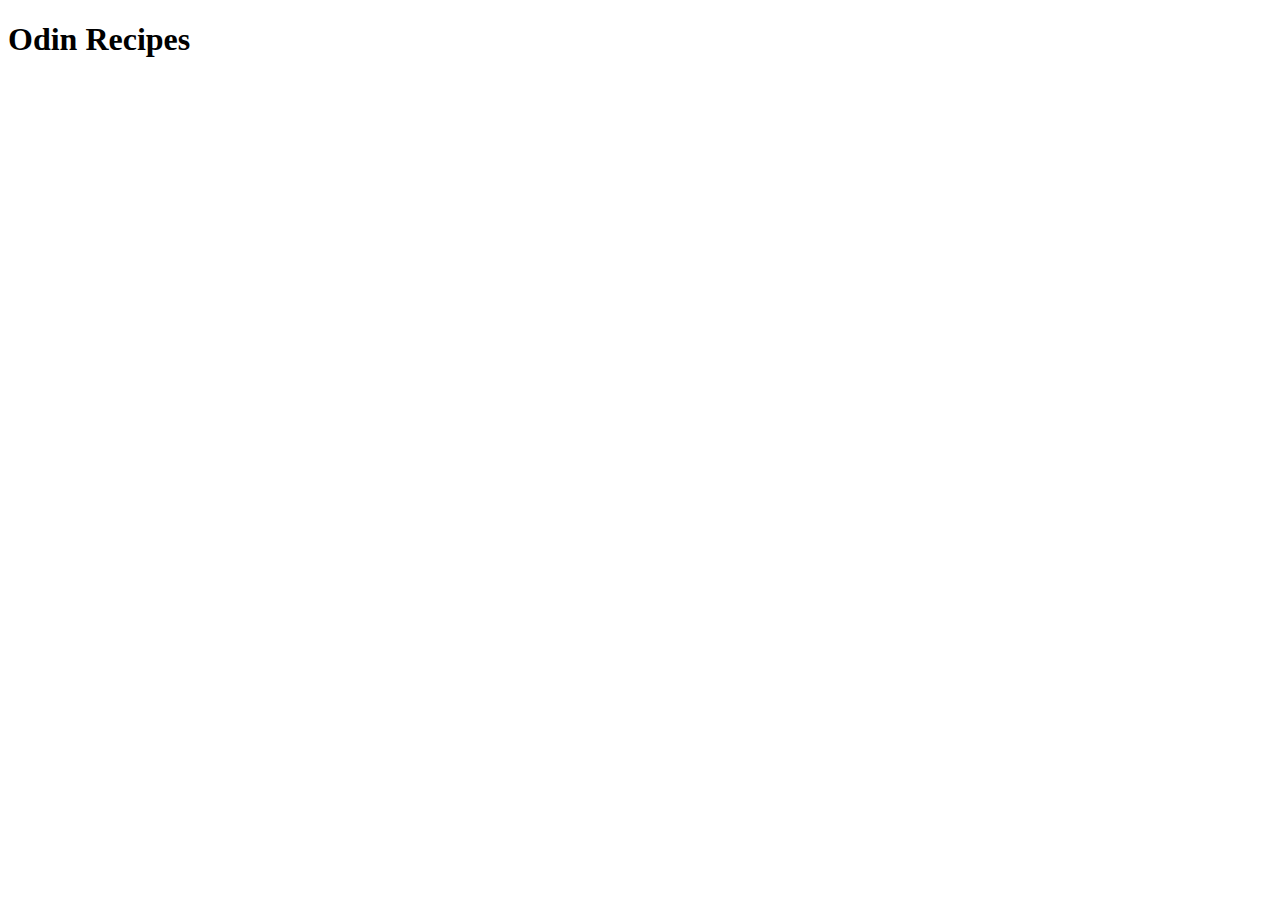
==== index.html @ 4f27e188 "initial structure; added boilerplate html and heading" ====
<!DOCTYPE html>
<html lang="en">
<head>
    <meta charset="UTF-8">
    <meta name="viewport" content="width=device-width, initial-scale=1.0">
    <title>Document</title>
</head>
<body>
    <h1>Odin Recipes</h1>
</body>
</html>
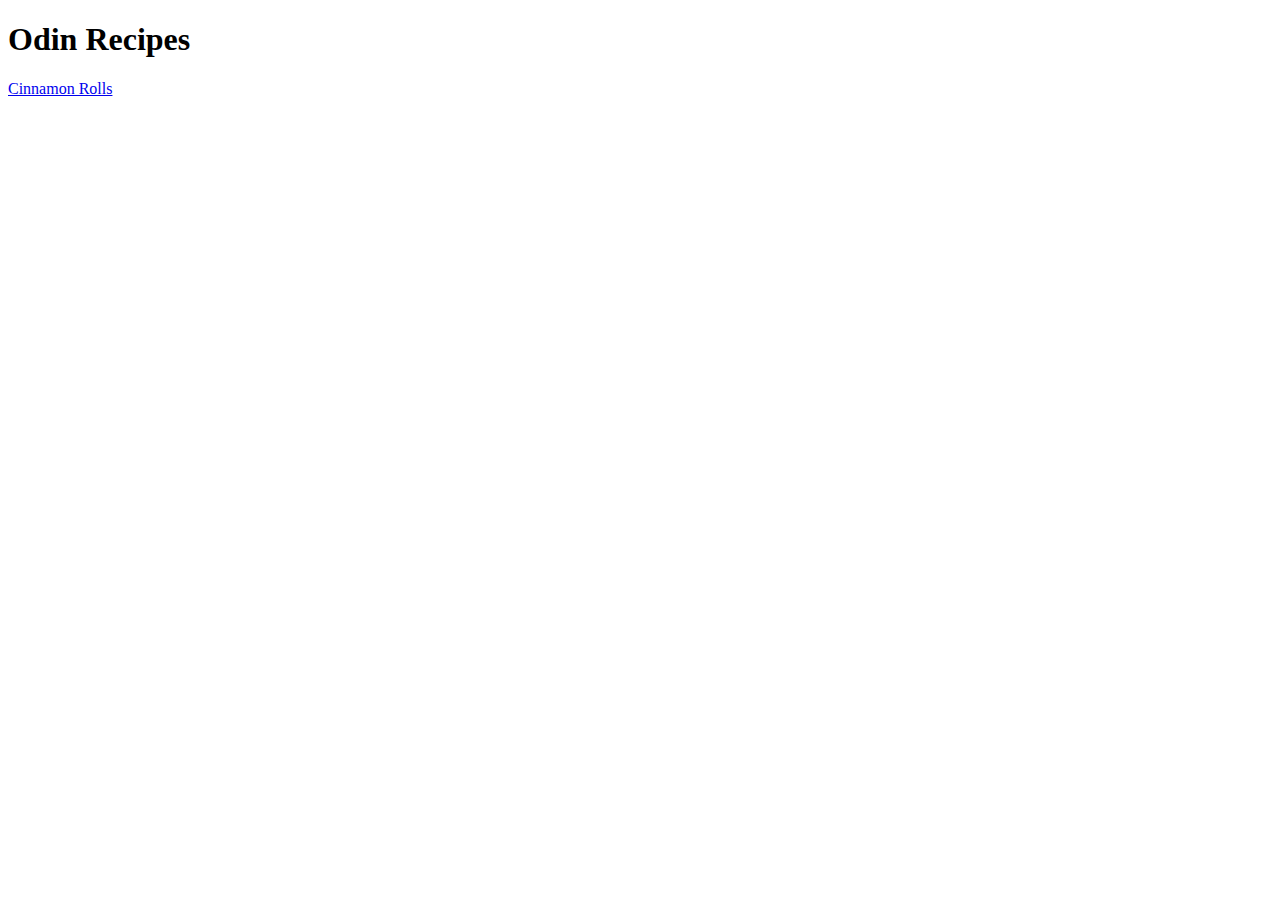
==== commit 3aa0f97f: "recipe page; added recipe and modified index" ====
--- a/index.html
+++ b/index.html
@@ -7,5 +7,7 @@
 </head>
 <body>
     <h1>Odin Recipes</h1>
+	<a href="recipes/cinnamon-rolls.html">Cinnamon Rolls</a>
 </body>
-</html>+
+</html>
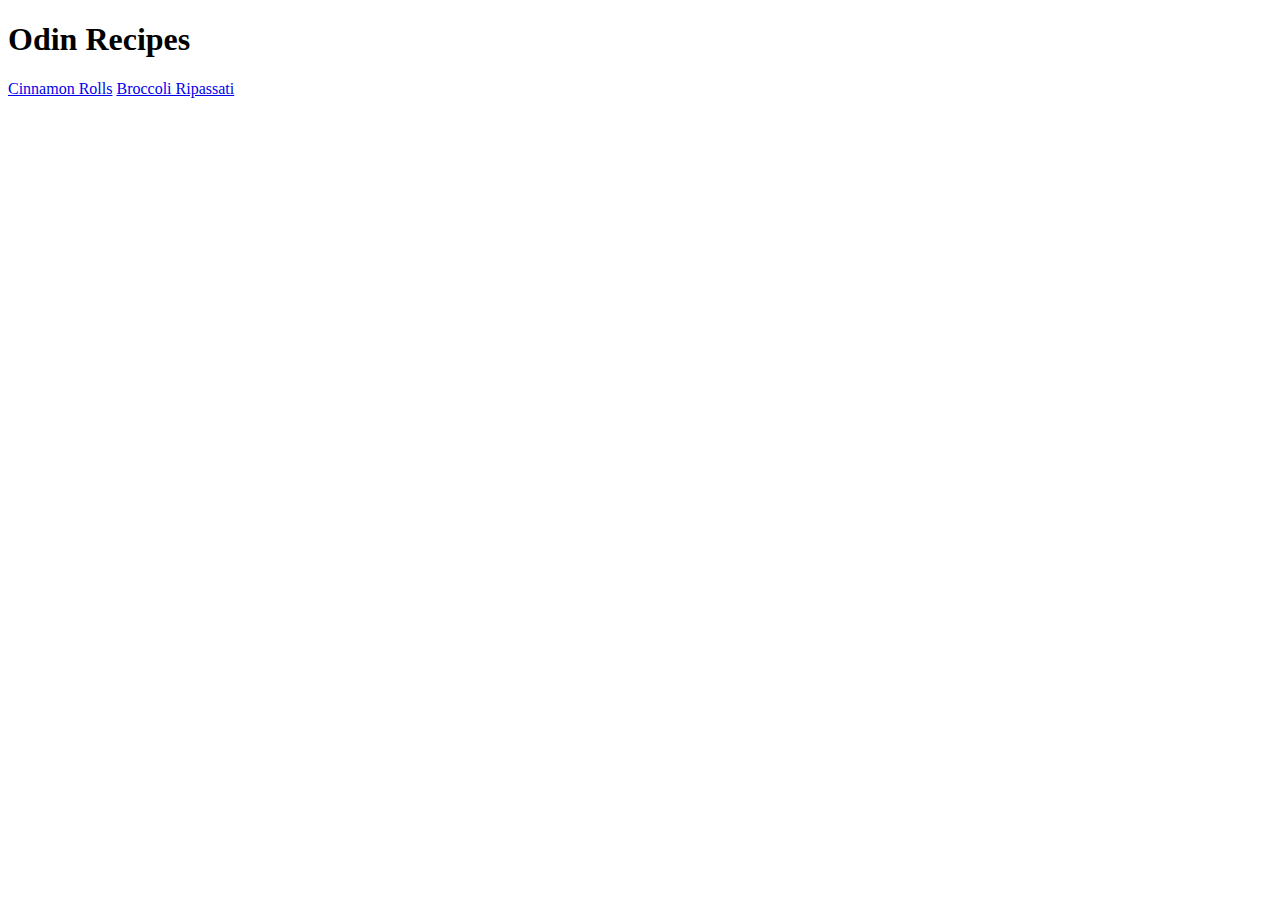
==== commit 07681f35: "modified recipes" ====
--- a/index.html
+++ b/index.html
@@ -8,6 +8,8 @@
 <body>
     <h1>Odin Recipes</h1>
 	<a href="recipes/cinnamon-rolls.html">Cinnamon Rolls</a>
+
+	<a href="recipes/broccoli-ripassati.html">Broccoli Ripassati</a>
 </body>
 
 </html>
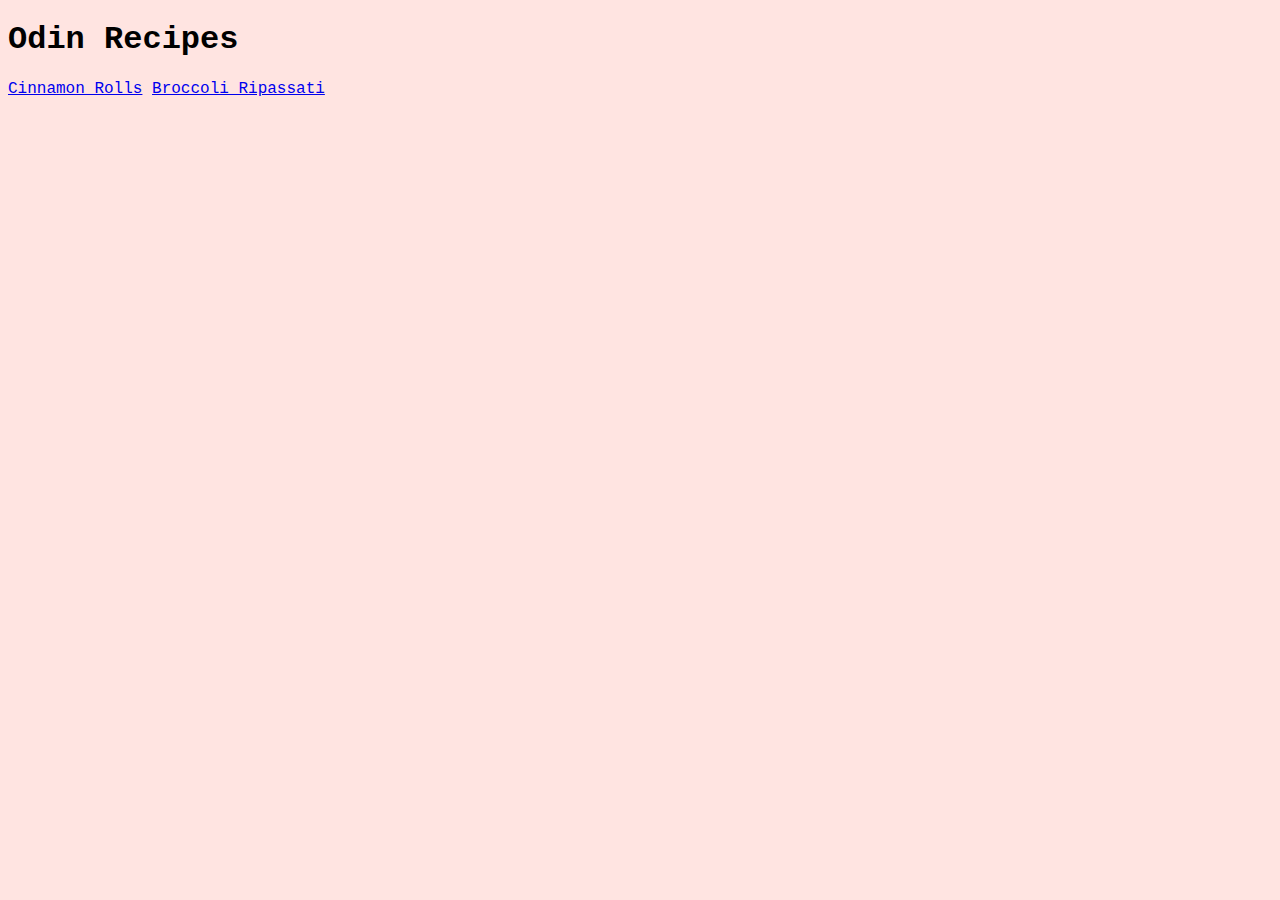
==== commit 537c547d: "changed font and background colour" ====
--- a/index.html
+++ b/index.html
@@ -3,7 +3,8 @@
 <head>
     <meta charset="UTF-8">
     <meta name="viewport" content="width=device-width, initial-scale=1.0">
-    <title>Document</title>
+    <link rel="stylesheet" href="styles.css">
+    <title>Home</title>
 </head>
 <body>
     <h1>Odin Recipes</h1>
--- a/styles.css
+++ b/styles.css
@@ -0,0 +1,4 @@
+body {
+    font-family: 'Courier New', Courier, monospace;
+    background-color: mistyrose;
+}